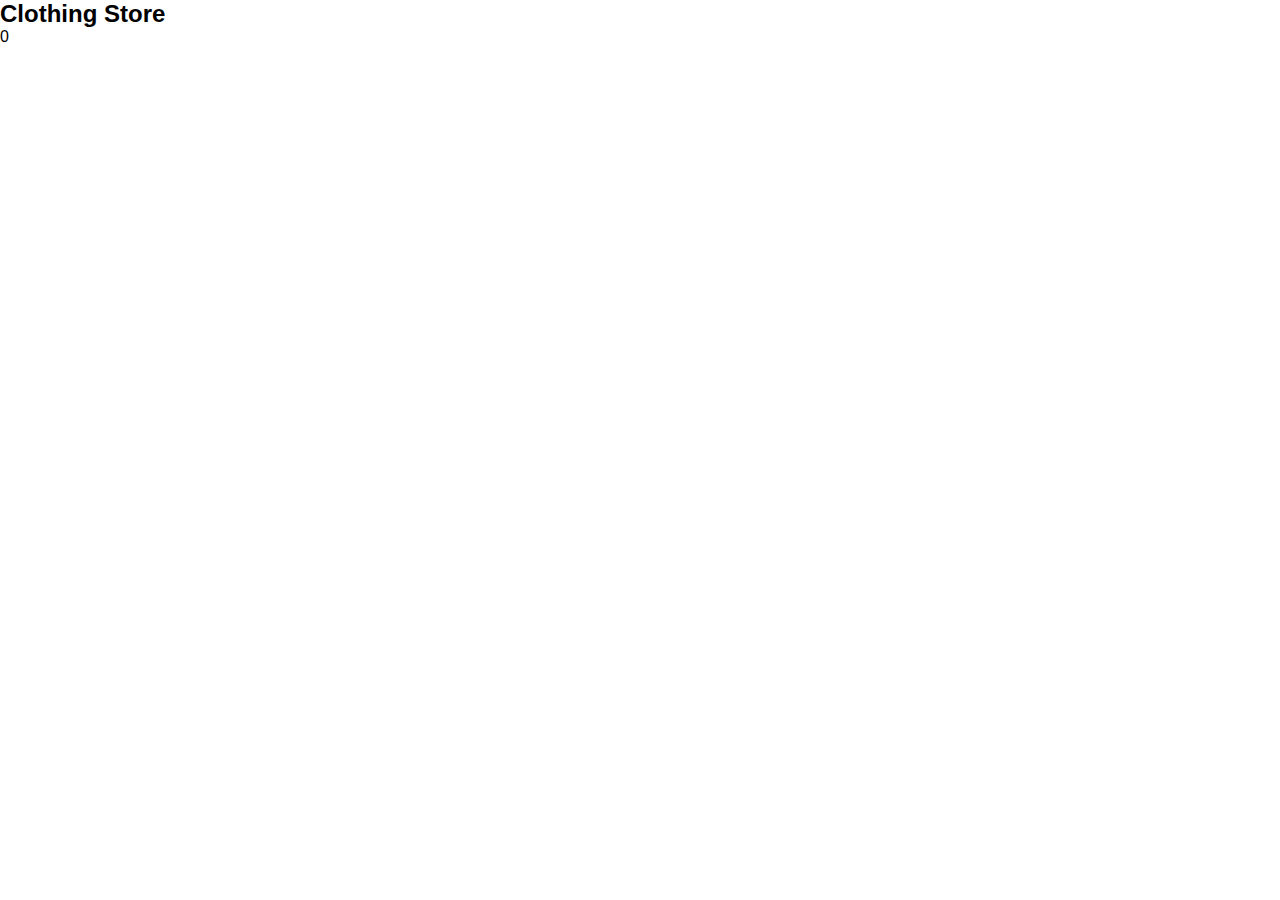
==== shopping-cart/index.html @ 9853695f "start of shopping cart project" ====
<!DOCTYPE html>
<html lang="en">
<head>
    <meta charset="UTF-8">
    <meta http-equiv="X-UA-Compatible" content="IE=edge">
    <meta name="viewport" content="width=device-width, initial-scale=1.0">
    <title>Clothing Store</title>
    <link rel="stylesheet" href="style.css">
</head>
<body>
    <div class="navbar">
        <h2>Clothing Store</h2>
        <div class="cart">
            <div class="cartAmount">0</div>

        </div>
    </div>
</body>
    <script src="main.js"></script>
</html>
---- shopping-cart/style.css ----
* {
    margin: 0;
    padding: 0;
    box-sizing: border-box;
}

body {
    font-family: sans-serif;
}
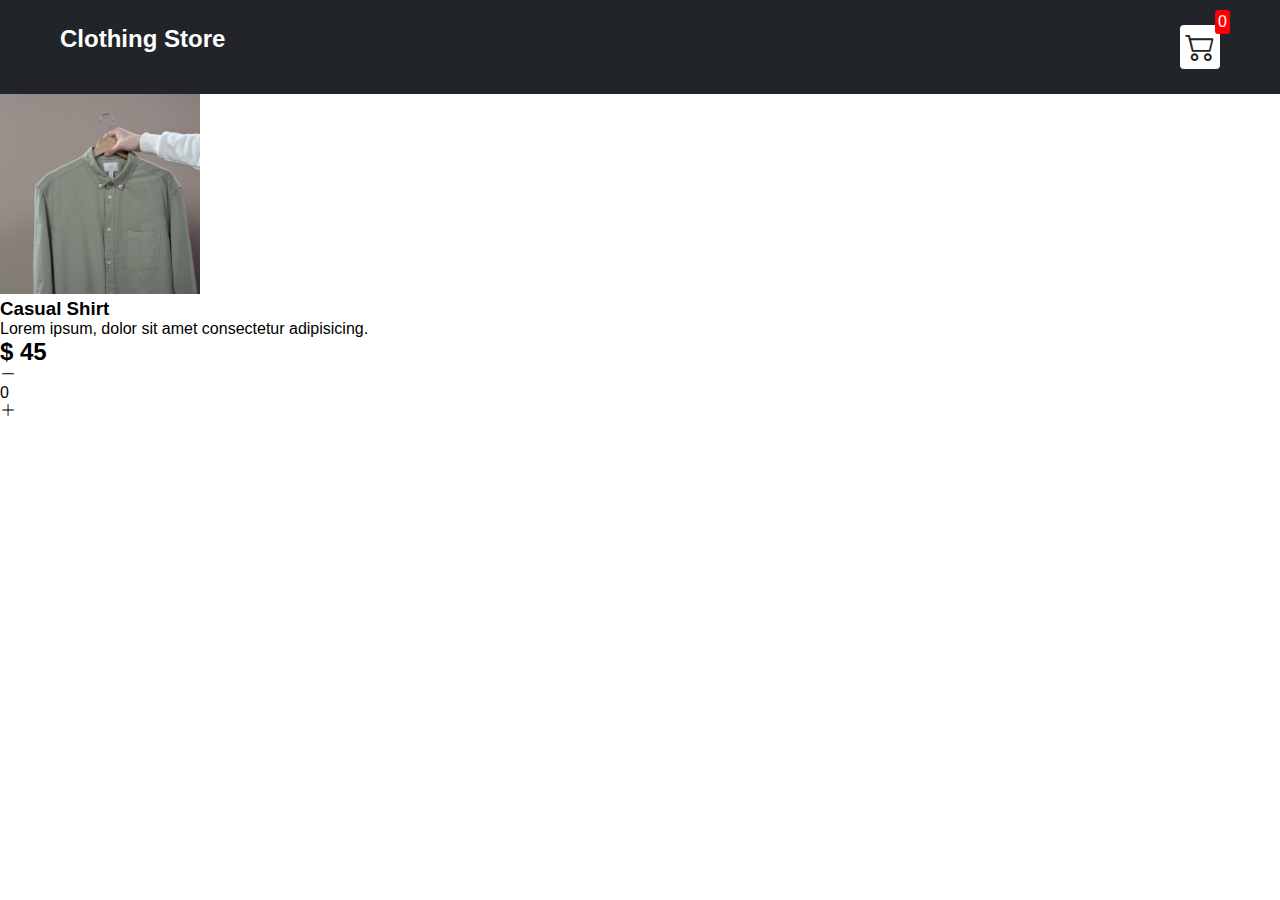
==== commit 861f71c0: "created new directory for alien game, also pushing previous work withing this parent folder" ====
--- a/shopping-cart/index.html
+++ b/shopping-cart/index.html
@@ -6,15 +6,38 @@
     <meta name="viewport" content="width=device-width, initial-scale=1.0">
     <title>Clothing Store</title>
     <link rel="stylesheet" href="style.css">
+    <link rel="stylesheet" href="https://cdn.jsdelivr.net/npm/bootstrap-icons@1.9.1/font/bootstrap-icons.css">
 </head>
 <body>
     <div class="navbar">
         <h2>Clothing Store</h2>
         <div class="cart">
+            <i class="bi bi-cart2"></i>
             <div class="cartAmount">0</div>
 
         </div>
     </div>
+
+    <div class="shop" id="shop">
+        <div class="item">
+            <img width="200" src="images/img-1.jpg" alt="">
+            <div class="details">
+                <h3>Casual Shirt</h3>
+                <p>Lorem ipsum, dolor sit amet consectetur adipisicing.</p>
+                <div class="price-quantity">
+                    <h2>$ 45</h2>
+                    <div class="buttons">
+                        <i class="bi bi-dash-lg"></i>
+                        <div class="quantity">0</div>
+                        <i class="bi bi-plus-lg"></i>
+                    </div>
+                </div>
+            </div>
+        </div>
+        <div class="item"></div>
+        <div class="item"></div>
+        <div class="item"></div>
+    </div>
 </body>
     <script src="main.js"></script>
 </html>--- a/shopping-cart/style.css
+++ b/shopping-cart/style.css
@@ -1,3 +1,7 @@
+/**
+* ! Changing default styles of the browser
+**/
+
 * {
     margin: 0;
     padding: 0;
@@ -6,4 +10,39 @@
 
 body {
     font-family: sans-serif;
+}
+
+/**
+* ! Navbar styles
+**/
+
+.navbar {
+    display: flex;
+    flex-direction: row;
+    justify-content: space-between;
+    background-color: #212529;
+    color: white;
+    padding: 25px 60px;
+}
+
+.cart {
+    position: relative;
+    background-color: #fff;
+    color: #212529;
+    font-size: 30px;
+    padding: 5px;
+    border-radius: 4px;
+
+}
+
+.cartAmount {
+    position: absolute;
+    top: -15px;
+    right: -10px;
+    font-size: 16px;
+    background-color: red;
+    color: white;
+    padding: 3px;
+    border-radius: 3px;
+
 }